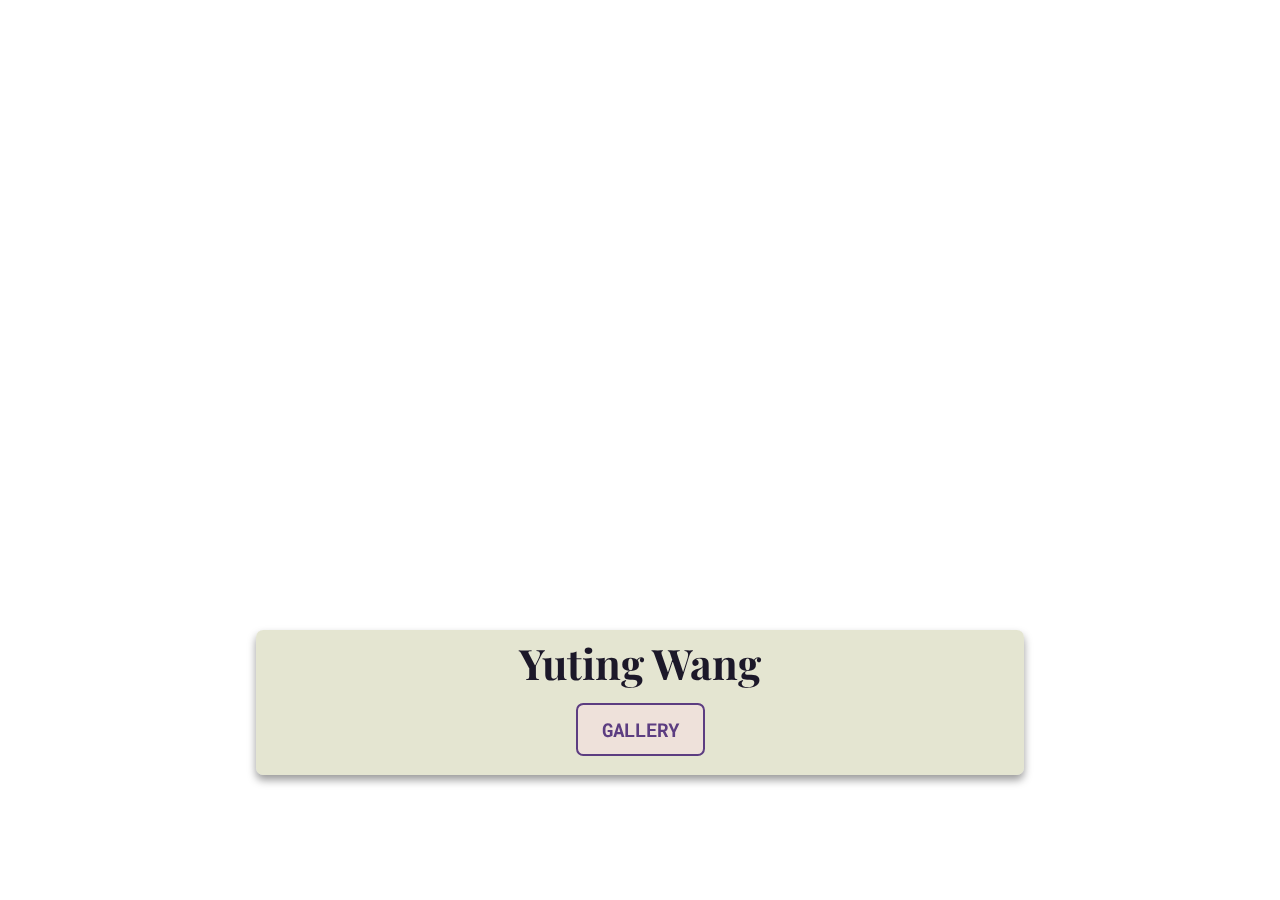
==== index.html @ 5f805be7 "hp done" ====
<!DOCTYPE HTML SYSTEM>

<html>

  <head>
    <meta name="viewport" content="width=device-width, initial-scale=1">
    <title>Yuting Wang</title>

    <!-- Custom Styles -->
    <link rel="stylesheet" href="styles/reset.css">
    <link href="https://fonts.googleapis.com/css?family=Playfair+Display:400,700" rel="stylesheet">
    <link href="https://fonts.googleapis.com/css?family=Taviraj:400,700" rel="stylesheet">
    <link href="https://fonts.googleapis.com/css?family=Roboto+Mono:400,700" rel="stylesheet">
    <link rel="stylesheet" href="styles/main.css">

  </head>

  <body>
    <div class="container" id="hero-image">
      <div class="heading heading-wrapper">
        <h1 class="yuting">Yuting Wang</h1>
        <div class="button">
          <a href="https://invis.io/ABLKZD84HXS" class="cta">
            GALLERY
          </a>
        </div>
      </div>
    </div>
  </body>
</html>
---- styles/main.css ----
* {
  box-sizing: border-box;
}

html {
  font-size: 10px;
}

body {
  color: #000;
  display: flex;
  flex-direction: column;
  font-family: 'Playfair Display', 'Taviraj', Helvetica, arial, serif;
  height: 100%;
}

#hero-image {
  background-image: url('/images/hp_bg_small.png');
  background-repeat: no-repeat;
  /* Set rules to fill background */
    background-size: cover;
    min-height: 100%;

    /* Set up proportionate scaling */
    width: 100%;
    height: auto;

    /* Set up positioning */
    position: fixed;
    top: 0;
    left: 0;
    background-attachment: fixed;
    background-position: -10rem 0rem;
  }

  /* .heading {
    margin-top: 80rem;
  } */

  h1 {
    color: #1c1829;
    font-size: 3.5rem;
    font-weight: 700;
    padding-bottom: 3rem;
    text-align: center;
  }

  .button {
    margin: 0 auto;
    text-align: center;
  }

  .heading {
    position: absolute;
    left: 0;
    right: 0;
    top: 70%;
  }

  .cta {
    background: #eee1da;
    border: solid 2px #5c3d81;
    border-radius: 0.6rem;
    color: #5c3d81;
    font-family: "roboto mono", monospace, Helvetica, arial, sans-serif;
    font-size: 1.6rem;
    font-weight: bold;
    padding: 1rem 2rem;
    text-decoration: none;
    transition: 0.5s all;
  }

  .cta:hover {
    border: solid 2px #5c3d81;
    box-shadow: 0 5px 10px rgba(0, 0, 0, 0.5);
    background: #5c3d81;
    color: #eee1da;
    transform: translateY(-5px);
  }

@media screen and (min-width: 530px) {
  #hero-image {
    background-position: 0rem 0rem;
    /* background-image: url('/images/hp_bg.jpg'); */
  }
  .heading-wrapper {
    background: rgba(202, 203, 164, 0.5);
    border-radius: 0.6rem;
    box-shadow: 0 5px 8px rgba(0, 0, 0, 0.4);
    padding-top: 1rem;
    padding-bottom: 3rem;
    margin: 0 auto;
    width: 60%;
  }


}

@media screen and (min-width: 1025px) {

  html {
    font-size: 12px;
  }

  #hero-image {
    background-image: url('/images/hp_bg_wide.png');
  }
}
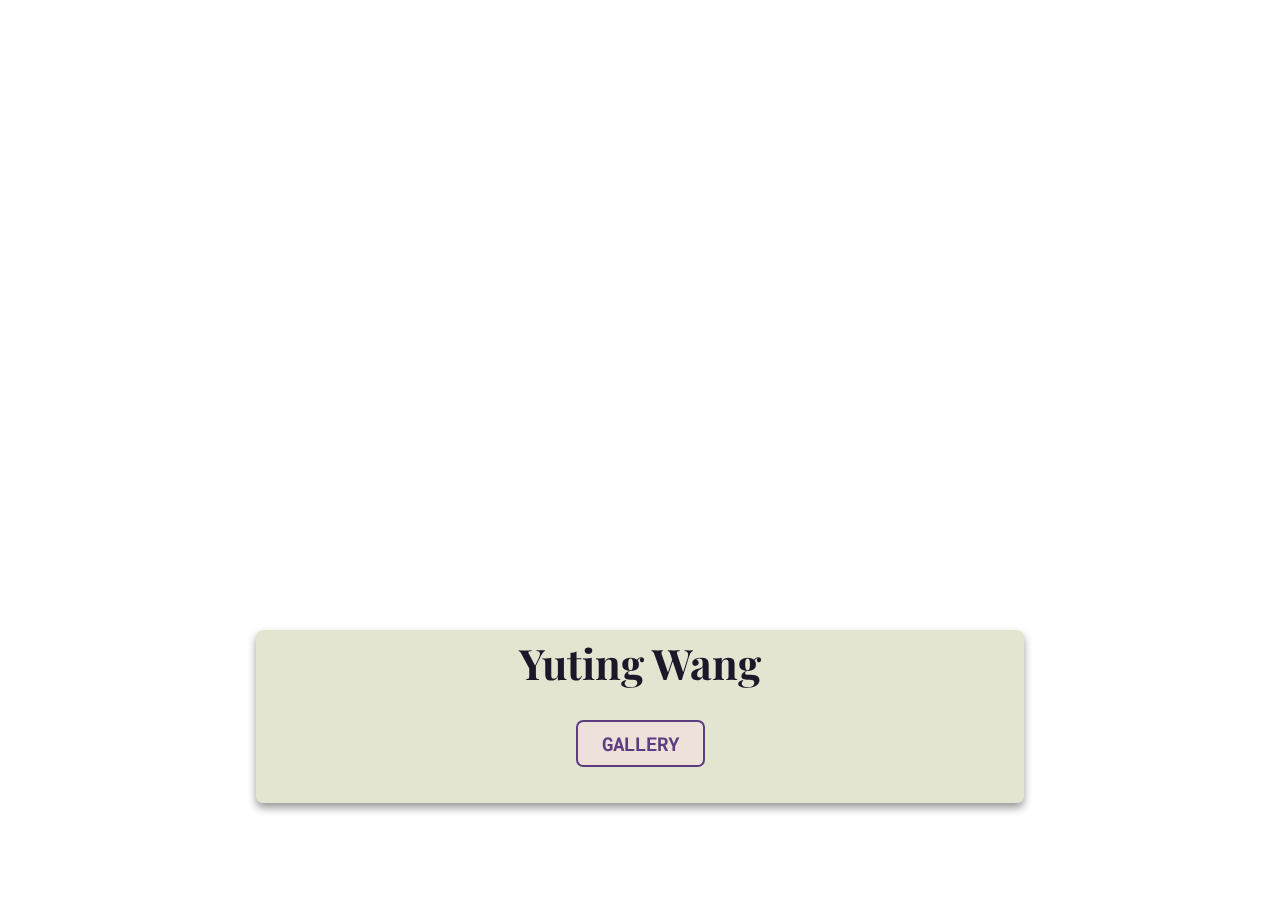
==== commit 6a2fc24f: "gallery page" ====
--- a/index.html
+++ b/index.html
@@ -19,11 +19,9 @@
     <div class="container" id="hero-image">
       <div class="heading heading-wrapper">
         <h1 class="yuting">Yuting Wang</h1>
-        <div class="button">
-          <a href="https://invis.io/ABLKZD84HXS" class="cta">
+          <a href="/gallery.html" class="cta">
             GALLERY
           </a>
-        </div>
       </div>
     </div>
   </body>
--- a/styles/main.css
+++ b/styles/main.css
@@ -42,19 +42,19 @@
     font-size: 3.5rem;
     font-weight: 700;
     padding-bottom: 3rem;
-    text-align: center;
   }
 
-  .button {
+  /* .button {
     margin: 0 auto;
     text-align: center;
-  }
+  } */
 
   .heading {
     position: absolute;
     left: 0;
     right: 0;
     top: 70%;
+    text-align: center;
   }
 
   .cta {
@@ -62,6 +62,7 @@
     border: solid 2px #5c3d81;
     border-radius: 0.6rem;
     color: #5c3d81;
+    display: inline-block;
     font-family: "roboto mono", monospace, Helvetica, arial, sans-serif;
     font-size: 1.6rem;
     font-weight: bold;
@@ -72,7 +73,7 @@
 
   .cta:hover {
     border: solid 2px #5c3d81;
-    box-shadow: 0 5px 10px rgba(0, 0, 0, 0.5);
+    box-shadow: 0 6px 15px rgba(0, 0, 0, 0.6);
     background: #5c3d81;
     color: #eee1da;
     transform: translateY(-5px);
